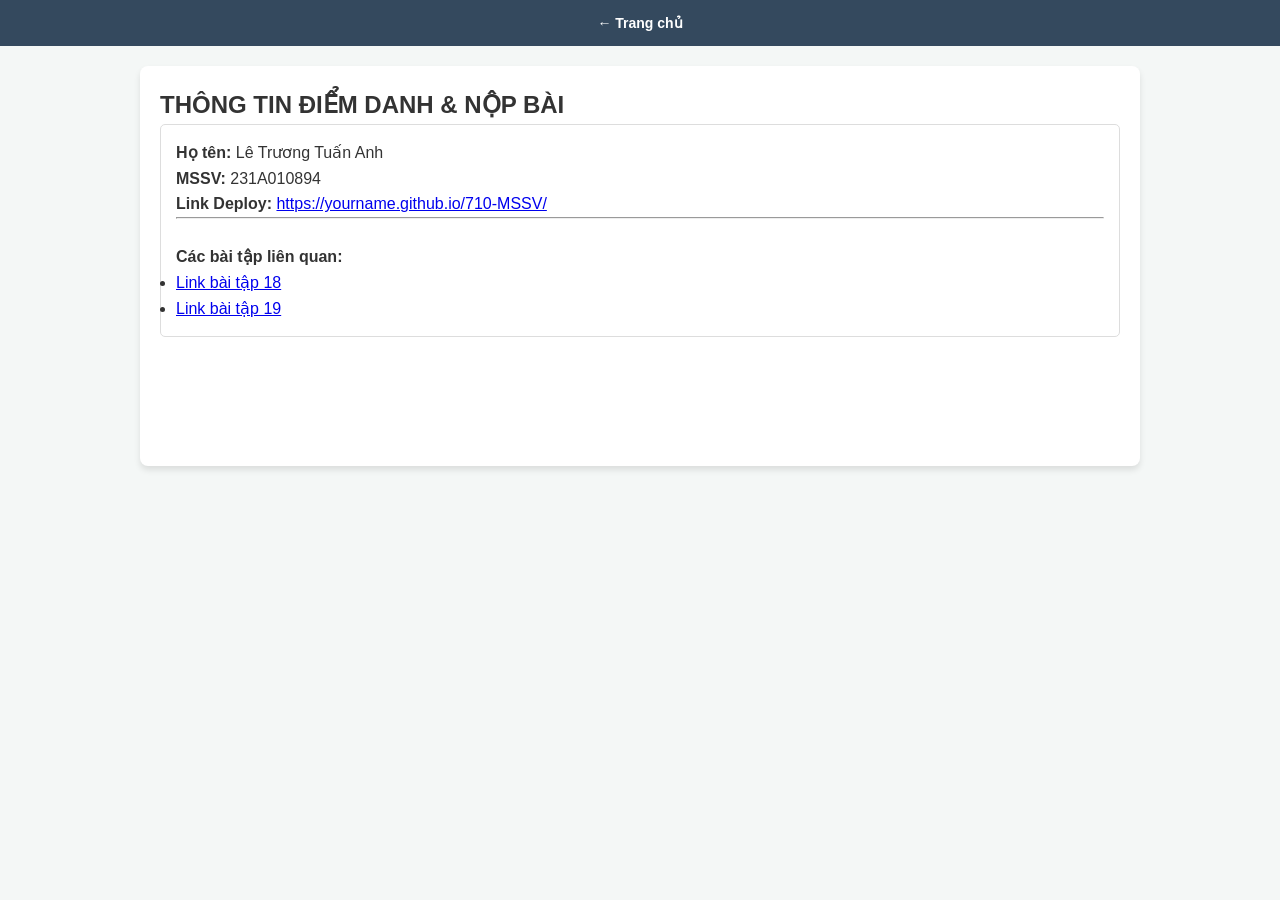
==== about.html @ b07605ec "Add files via upload" ====
<!DOCTYPE html>
<html lang="vi">
<head>
    <meta charset="UTF-8">
    <title>Thông tin điểm danh</title>
    <link rel="stylesheet" href="css/style.css">
</head>
<body>
    <nav><a href="index.html">← Trang chủ</a></nav>
    <main>
        <h2>THÔNG TIN ĐIỂM DANH & NỘP BÀI</h2>
        <div class="card">
            <p><b>Họ tên:</b> Lê Trương Tuấn Anh</p>
            <p><b>MSSV:</b> 231A010894</p>
            <p><b>Link Deploy:</b> <a href="https://github.com/letruongtuananh559-sketch/710-231A010894">https://yourname.github.io/710-MSSV/</a></p>
            <hr><br>
            <p><b>Các bài tập liên quan:</b></p>
            <ul>
                <li><a href="baitap18.html">Link bài tập 18</a></li>
                <li><a href="baitap19.html">Link bài tập 19</a></li>
            </ul>
        </div>
    </main>
</body>
</html>
---- css/style.css ----
/* Reset CSS */
* {
    box-sizing: border-box;
    margin: 0;
    padding: 0;
    font-family: 'Segoe UI', Arial, sans-serif;
}

body {
    background-color: #f4f7f6;
    color: #333;
    line-height: 1.6;
}

/* Header & Navigation */
header {
    background: #2c3e50;
    color: white;
    padding: 20px;
    text-align: center;
}

nav {
    background: #34495e;
    padding: 10px;
    text-align: center;
    /* Sửa lỗi sticky ở đây */
    position: -webkit-sticky; /* Hỗ trợ Safari */
    position: sticky;
    top: 0;
    z-index: 1000;
}

nav a {
    color: white;
    margin: 0 15px;
    text-decoration: none;
    font-weight: bold;
    font-size: 14px;
}

nav a:hover {
    color: #3498db;
}

/* Container */
main {
    padding: 20px;
    max-width: 1000px;
    margin: 20px auto;
    background: white;
    border-radius: 8px;
    box-shadow: 0 4px 6px rgba(0,0,0,0.1);
    min-height: 400px;
}

/* Common Components */
.card {
    border: 1px solid #ddd;
    padding: 15px;
    margin-bottom: 15px;
    border-radius: 5px;
}

input[type="text"], 
input[type="email"], 
input[type="password"] {
    width: 100%;
    padding: 10px;
    margin: 10px 0;
    border: 1px solid #ccc;
    border-radius: 4px;
}

button {
    padding: 10px 20px;
    background: #27ae60;
    color: white;
    border: none;
    border-radius: 4px;
    cursor: pointer;
}

button:hover {
    background: #219150;
}

.error-text {
    color: #e74c3c;
    font-weight: bold;
}

/* Responsive */
@media (max-width: 600px) {
    nav a {
        display: block;
        margin: 5px 0;
    }
}
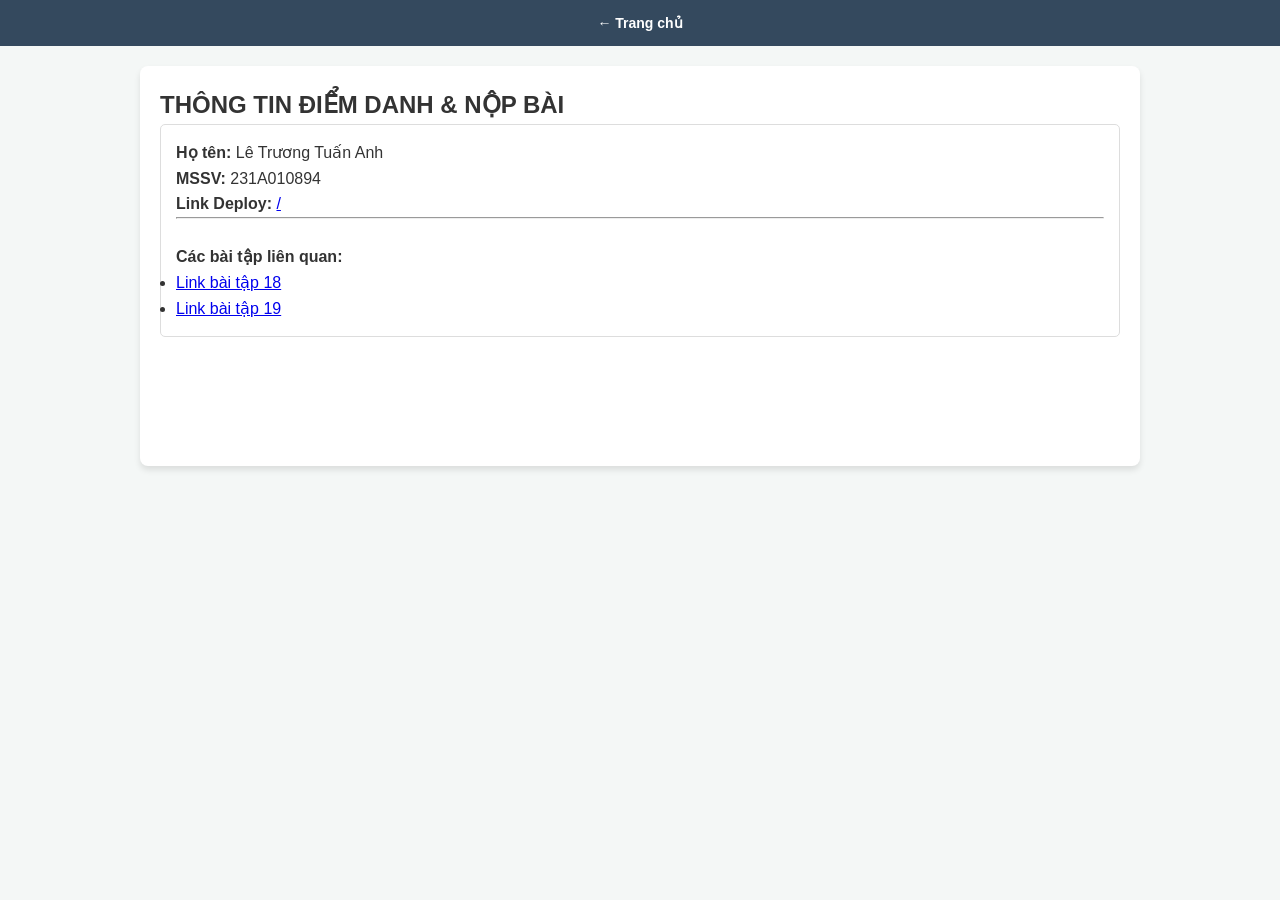
==== commit 3b8de906: "Update about.html" ====
--- a/about.html
+++ b/about.html
@@ -12,7 +12,7 @@
         <div class="card">
             <p><b>Họ tên:</b> Lê Trương Tuấn Anh</p>
             <p><b>MSSV:</b> 231A010894</p>
-            <p><b>Link Deploy:</b> <a href="https://github.com/letruongtuananh559-sketch/710-231A010894">https://yourname.github.io/710-MSSV/</a></p>
+            <p><b>Link Deploy:</b> <a href="https://github.com/letruongtuananh559-sketch/710-231A010894">/</a></p>
             <hr><br>
             <p><b>Các bài tập liên quan:</b></p>
             <ul>
@@ -22,4 +22,4 @@
         </div>
     </main>
 </body>
-</html>+</html>
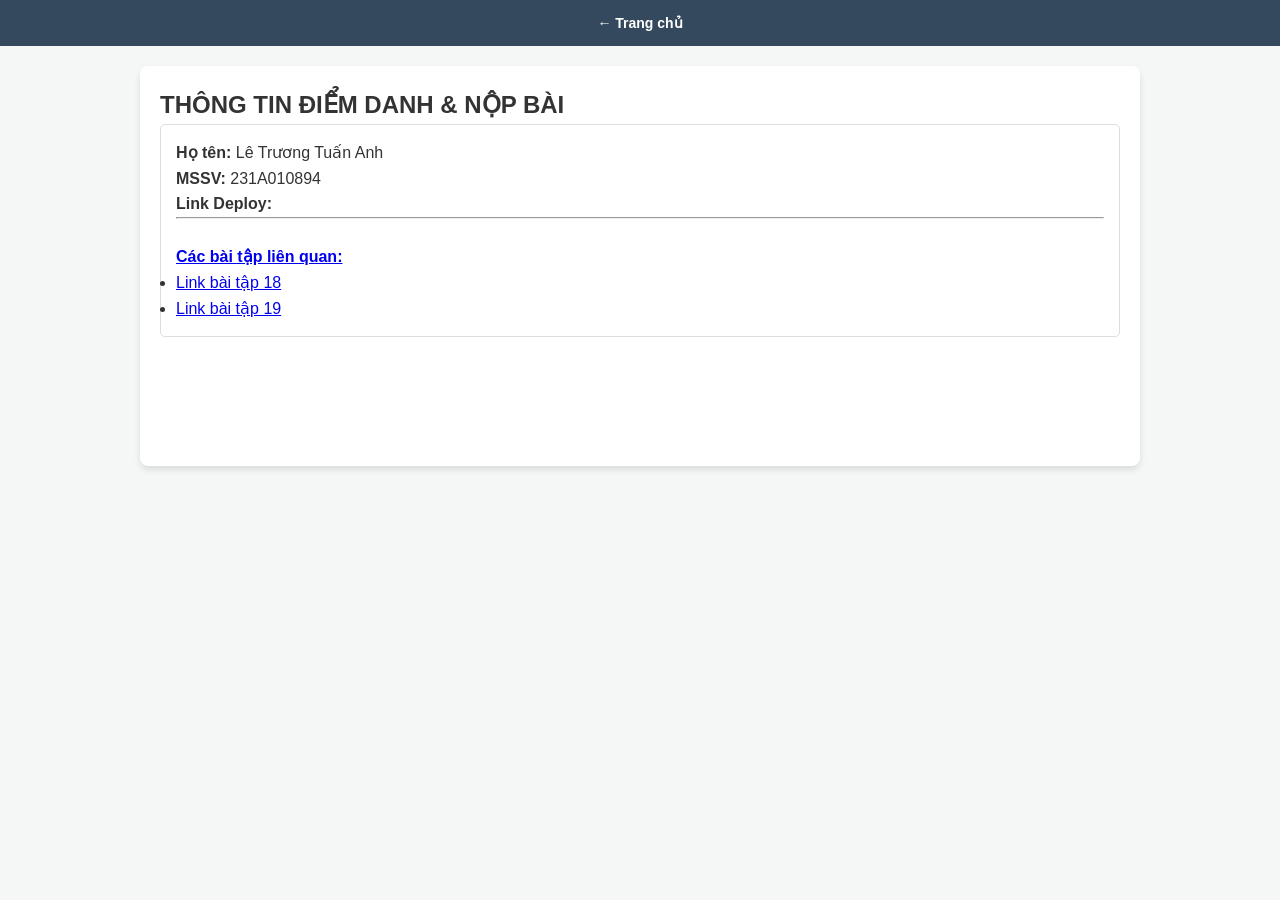
==== commit 1deb1c0e: "Update about.html" ====
--- a/about.html
+++ b/about.html
@@ -12,7 +12,7 @@
         <div class="card">
             <p><b>Họ tên:</b> Lê Trương Tuấn Anh</p>
             <p><b>MSSV:</b> 231A010894</p>
-            <p><b>Link Deploy:</b> <a href="https://github.com/letruongtuananh559-sketch/710-231A010894">/</a></p>
+            <p><b>Link Deploy:</b> <a href="https://github.com/letruongtuananh559-sketch/710-231A010894"</a></p>
             <hr><br>
             <p><b>Các bài tập liên quan:</b></p>
             <ul>
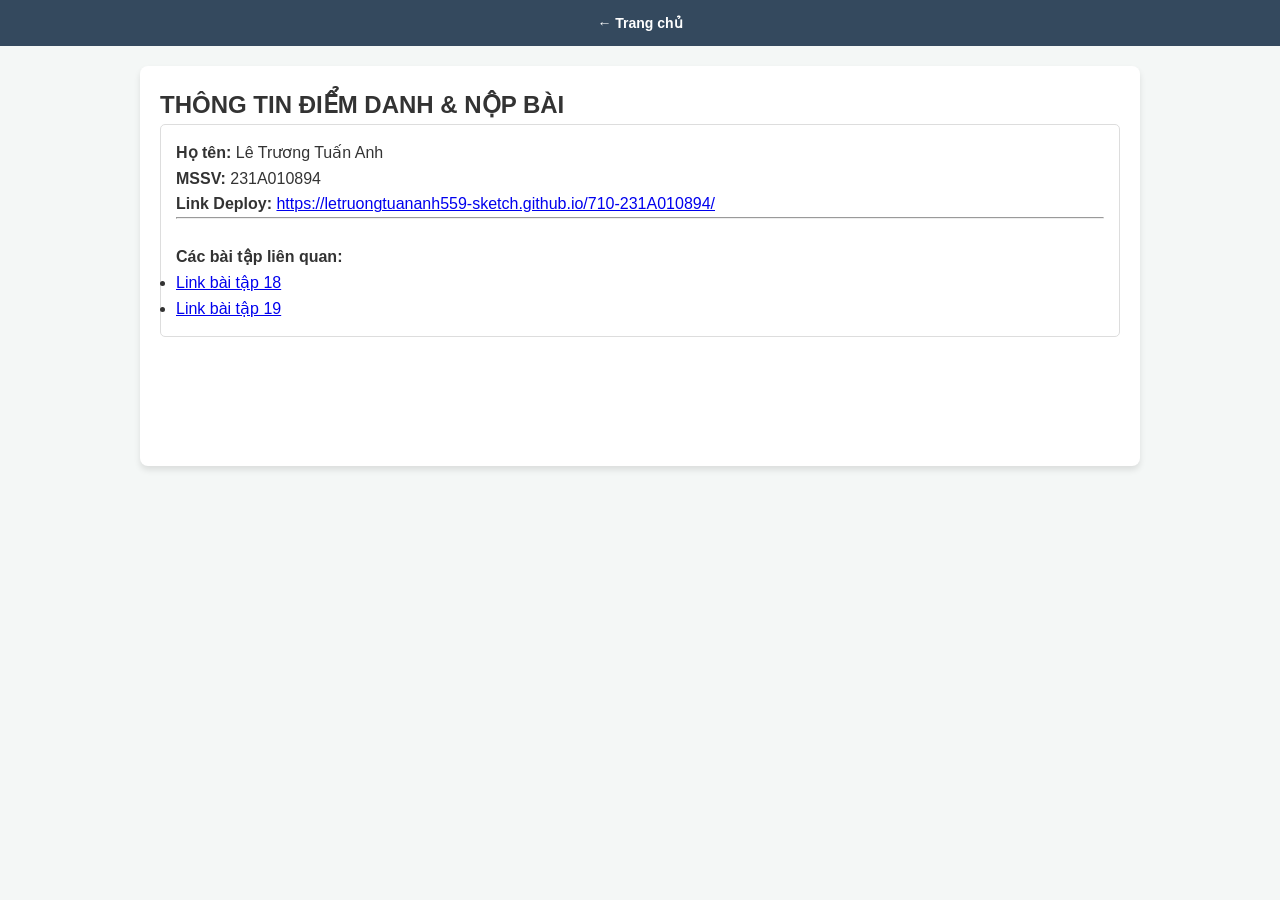
==== commit f5cbbe2b: "Update about.html" ====
--- a/about.html
+++ b/about.html
@@ -12,7 +12,7 @@
         <div class="card">
             <p><b>Họ tên:</b> Lê Trương Tuấn Anh</p>
             <p><b>MSSV:</b> 231A010894</p>
-            <p><b>Link Deploy:</b> <a href="https://github.com/letruongtuananh559-sketch/710-231A010894"</a></p>
+           <p><b>Link Deploy:</b> <a href="https://letruongtuananh559-sketch.github.io/710-231A010894/">https://letruongtuananh559-sketch.github.io/710-231A010894/</a></p>
             <hr><br>
             <p><b>Các bài tập liên quan:</b></p>
             <ul>
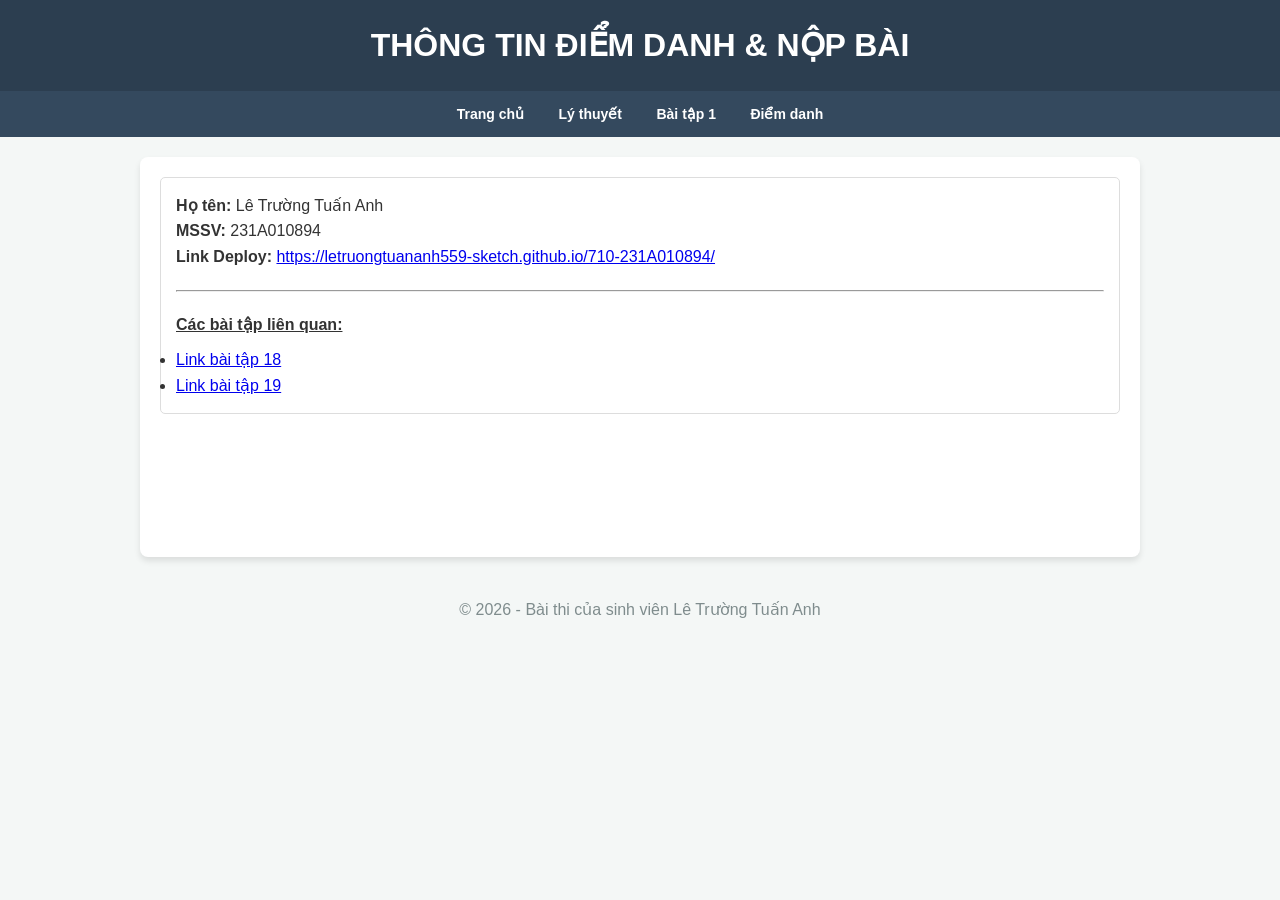
==== commit 14a3985f: "Update about.html" ====
--- a/about.html
+++ b/about.html
@@ -2,24 +2,45 @@
 <html lang="vi">
 <head>
     <meta charset="UTF-8">
-    <title>Thông tin điểm danh</title>
+    <meta name="viewport" content="width=device-width, initial-scale=1.0">
+    <title>Thông tin điểm danh - Lê Trường Tuấn Anh</title>
     <link rel="stylesheet" href="css/style.css">
 </head>
 <body>
-    <nav><a href="index.html">← Trang chủ</a></nav>
+    <header>
+        <h1>THÔNG TIN ĐIỂM DANH & NỘP BÀI</h1>
+    </header>
+
+    <nav>
+        <a href="index.html">Trang chủ</a>
+        <a href="lythuyet.html">Lý thuyết</a>
+        <a href="baitap01.html">Bài tập 1</a>
+        <a href="about.html">Điểm danh</a>
+    </nav>
+
     <main>
-        <h2>THÔNG TIN ĐIỂM DANH & NỘP BÀI</h2>
         <div class="card">
-            <p><b>Họ tên:</b> Lê Trương Tuấn Anh</p>
+            <p><b>Họ tên:</b> Lê Trường Tuấn Anh</p>
             <p><b>MSSV:</b> 231A010894</p>
-           <p><b>Link Deploy:</b> <a href="https://letruongtuananh559-sketch.github.io/710-231A010894/">https://letruongtuananh559-sketch.github.io/710-231A010894/</a></p>
-            <hr><br>
-            <p><b>Các bài tập liên quan:</b></p>
-            <ul>
+            
+            <p><b>Link Deploy:</b> 
+                <a href="https://letruongtuananh559-sketch.github.io/710-231A010894/" target="_blank">
+                    https://letruongtuananh559-sketch.github.io/710-231A010894/
+                </a>
+            </p>
+            
+            <hr style="margin: 20px 0;">
+            
+            <p><u><b>Các bài tập liên quan:</b></u></p>
+            <ul style="margin-top: 10px;">
                 <li><a href="baitap18.html">Link bài tập 18</a></li>
                 <li><a href="baitap19.html">Link bài tập 19</a></li>
             </ul>
         </div>
     </main>
+
+    <footer style="text-align: center; padding: 20px; color: #7f8c8d;">
+        &copy; 2026 - Bài thi của sinh viên Lê Trường Tuấn Anh
+    </footer>
 </body>
 </html>
